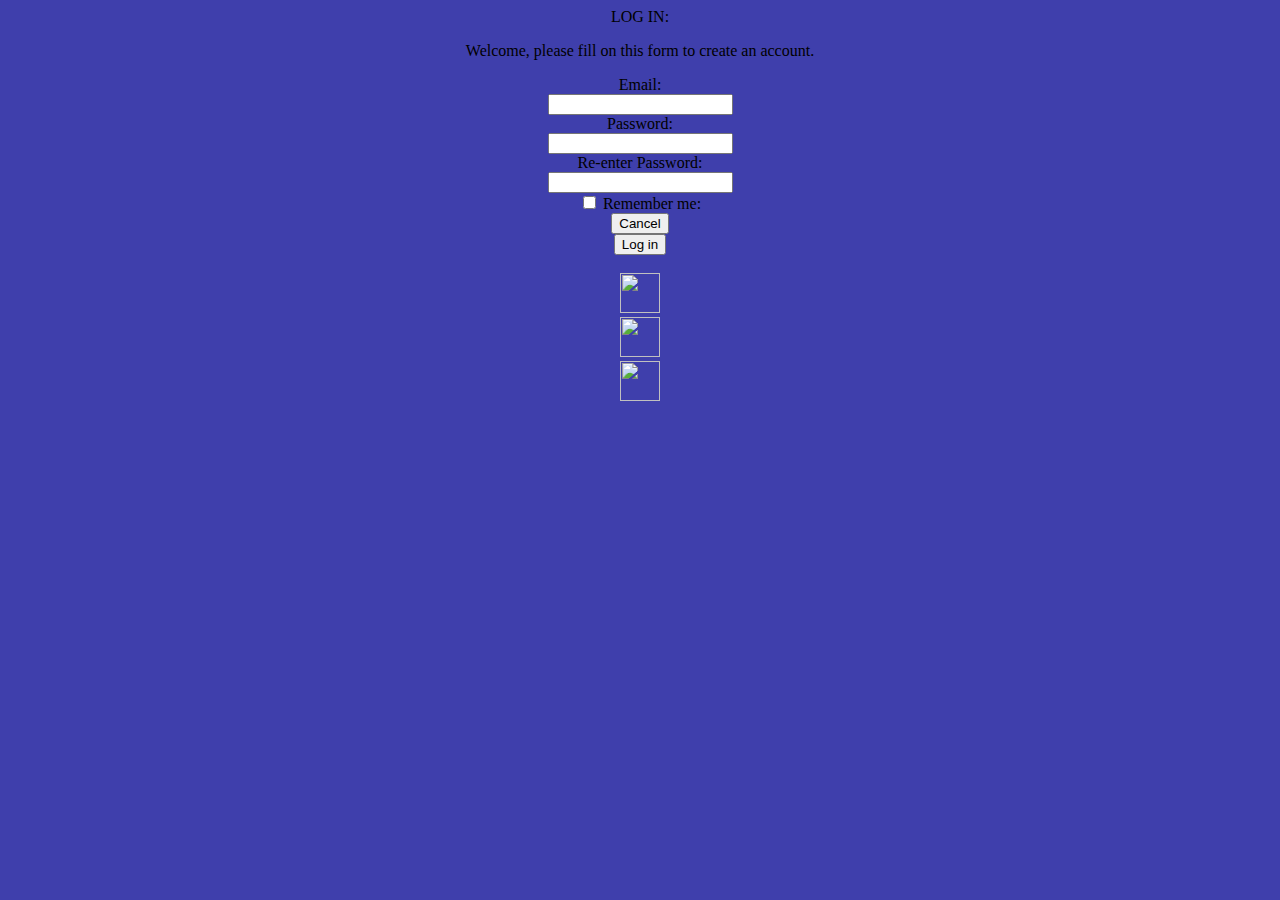
==== index.html @ c72bd5cc "Update and rename indexx.html to index.html" ====
<!DOCTYPE html>
<html>
<head>
    
    <link rel="stylesheet" href="style.css">
    <center>
        <body style="background: rgba(36, 36, 161, 0.877);"
        <h2 font style="font-family: Georgia, 'Times New Roman', Times, serif;"> LOG IN:</h2>
        <p> Welcome, please fill on this form to create an account.</p>
        <form>

            <label for="brent">Email:</label><br>
            <input type="text" id="name"></input><br>
            <label for="password">Password:</label><br>
            <input type="text" id="name"></input><br>
            <label for="brent">Re-enter Password:</label><br>
            <input type="text" id="name"></input><br>
            <input type="checkbox"Remember me="brent" name="marty">
            <label for="brent">Remember me:</label><br>
            <button type="press">Cancel</button><br>
            <button type="submit">Log in</button><br></br>
            
            <img src="c:\Users\shania\OneDrive\githuub.webp"width="40" height="40">
            <a href="https://github.com/"></a><br>
            <img src="c:\Users\shania\OneDrive\instagraam.webp"width="40" height="40">
            <a href="https://www.instagram.com/"></a><br>
            <img src="c:\Users\shania\OneDrive\faceboook.png"width="40" height="40">
            <a href="https://www.facebook.com/"></a><br>


        </center>
    </form>
    </head>
    </html>
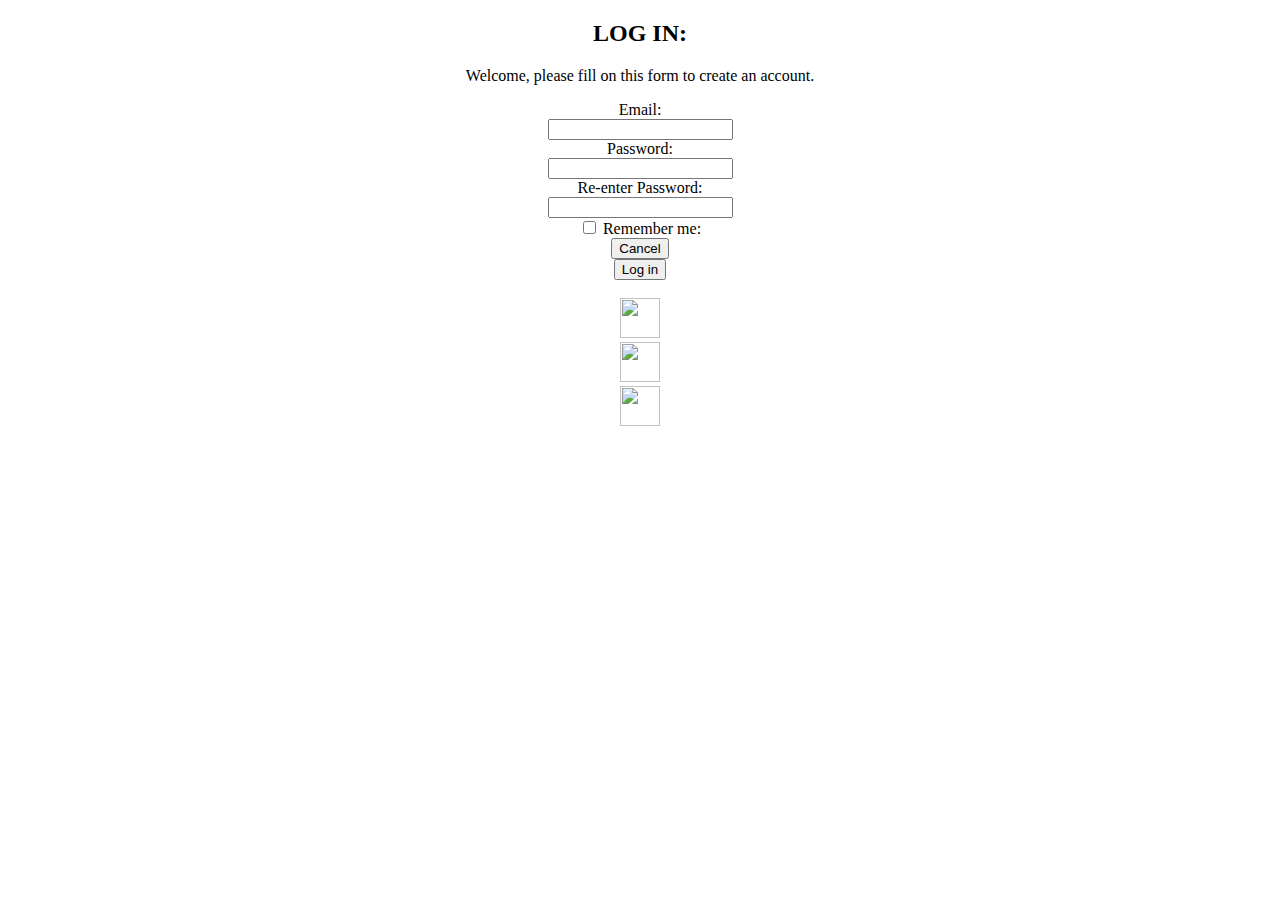
==== commit 63179486: "Update index.html" ====
--- a/index.html
+++ b/index.html
@@ -4,7 +4,7 @@
     
     <link rel="stylesheet" href="style.css">
     <center>
-        <body style="background: rgba(36, 36, 161, 0.877);"
+        <body background="luffy.png">
         <h2 font style="font-family: Georgia, 'Times New Roman', Times, serif;"> LOG IN:</h2>
         <p> Welcome, please fill on this form to create an account.</p>
         <form>
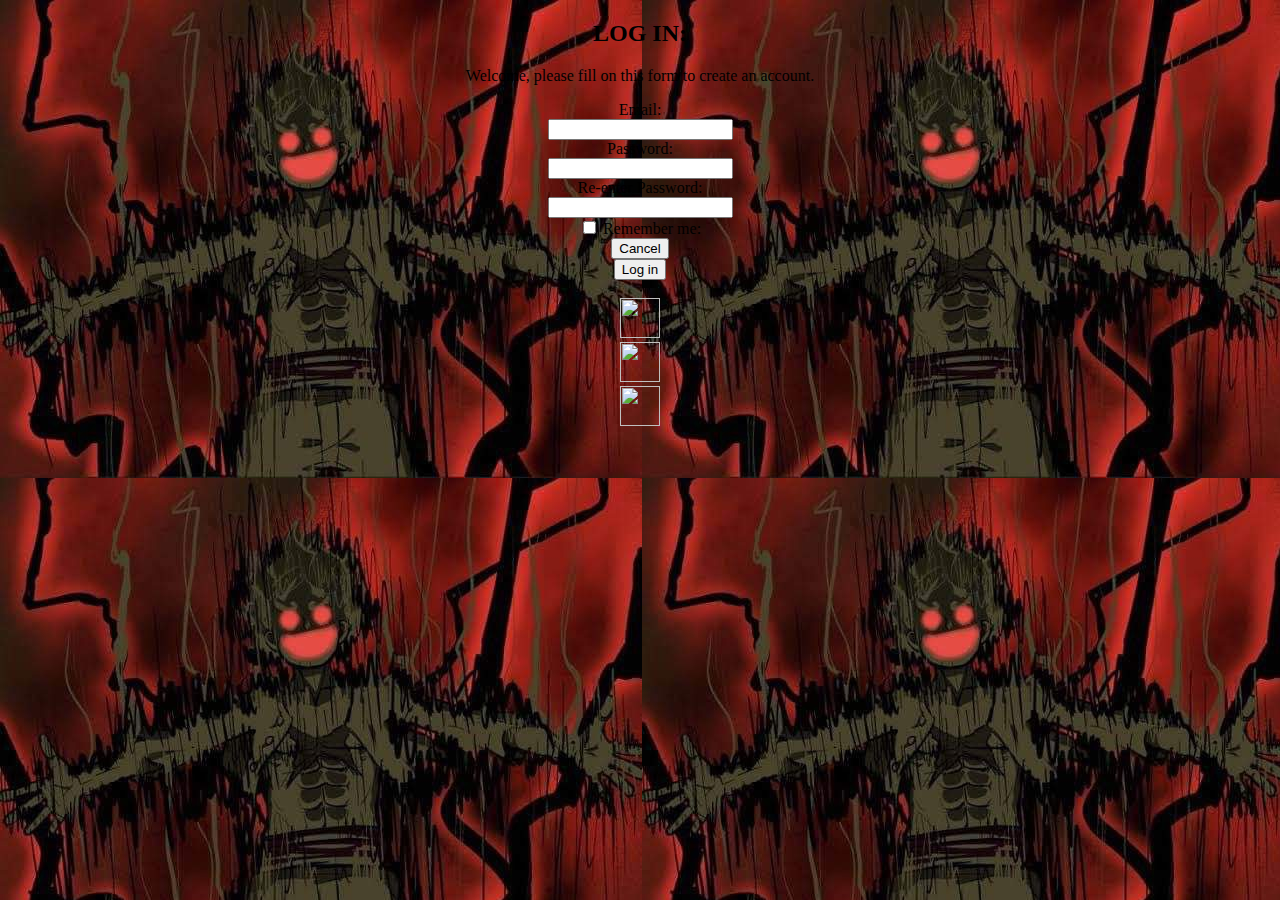
==== commit fa2d89d5: "index.html" ====
--- a/index.html
+++ b/index.html
@@ -4,7 +4,7 @@
     
     <link rel="stylesheet" href="style.css">
     <center>
-        <body background="luffy.png">
+        <body background="Luffy.png.JPG">
         <h2 font style="font-family: Georgia, 'Times New Roman', Times, serif;"> LOG IN:</h2>
         <p> Welcome, please fill on this form to create an account.</p>
         <form>
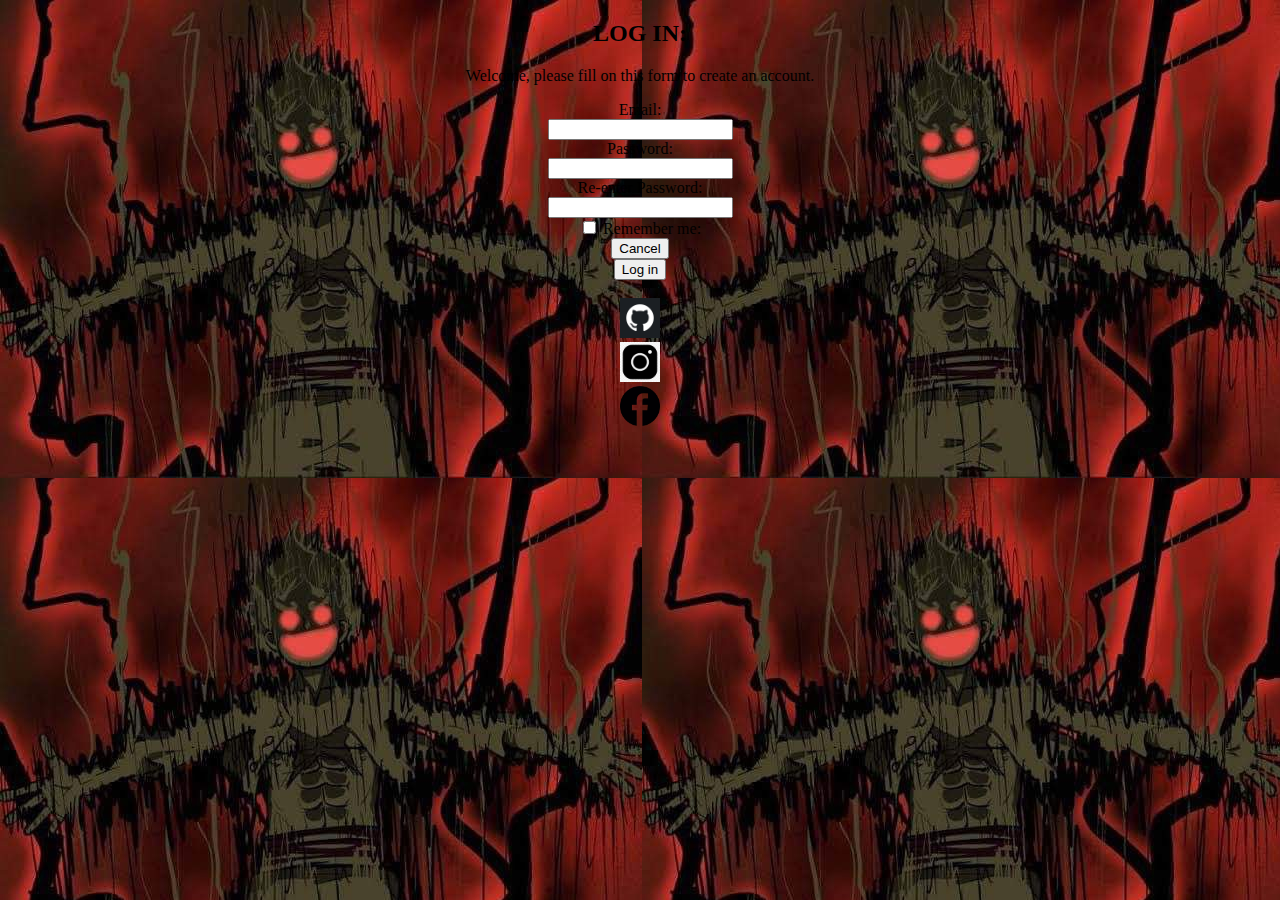
==== commit 3303a57f: "index.html" ====
--- a/index.html
+++ b/index.html
@@ -20,11 +20,11 @@
             <button type="press">Cancel</button><br>
             <button type="submit">Log in</button><br></br>
             
-            <img src="c:\Users\shania\OneDrive\githuub.webp"width="40" height="40">
+            <img src="githuub.webp" width="40" height="40">
             <a href="https://github.com/"></a><br>
-            <img src="c:\Users\shania\OneDrive\instagraam.webp"width="40" height="40">
+            <img src="instagraam.webp" width="40" height="40">
             <a href="https://www.instagram.com/"></a><br>
-            <img src="c:\Users\shania\OneDrive\faceboook.png"width="40" height="40">
+            <img src="faceboook.png" width="40" height="40">
             <a href="https://www.facebook.com/"></a><br>
 
 
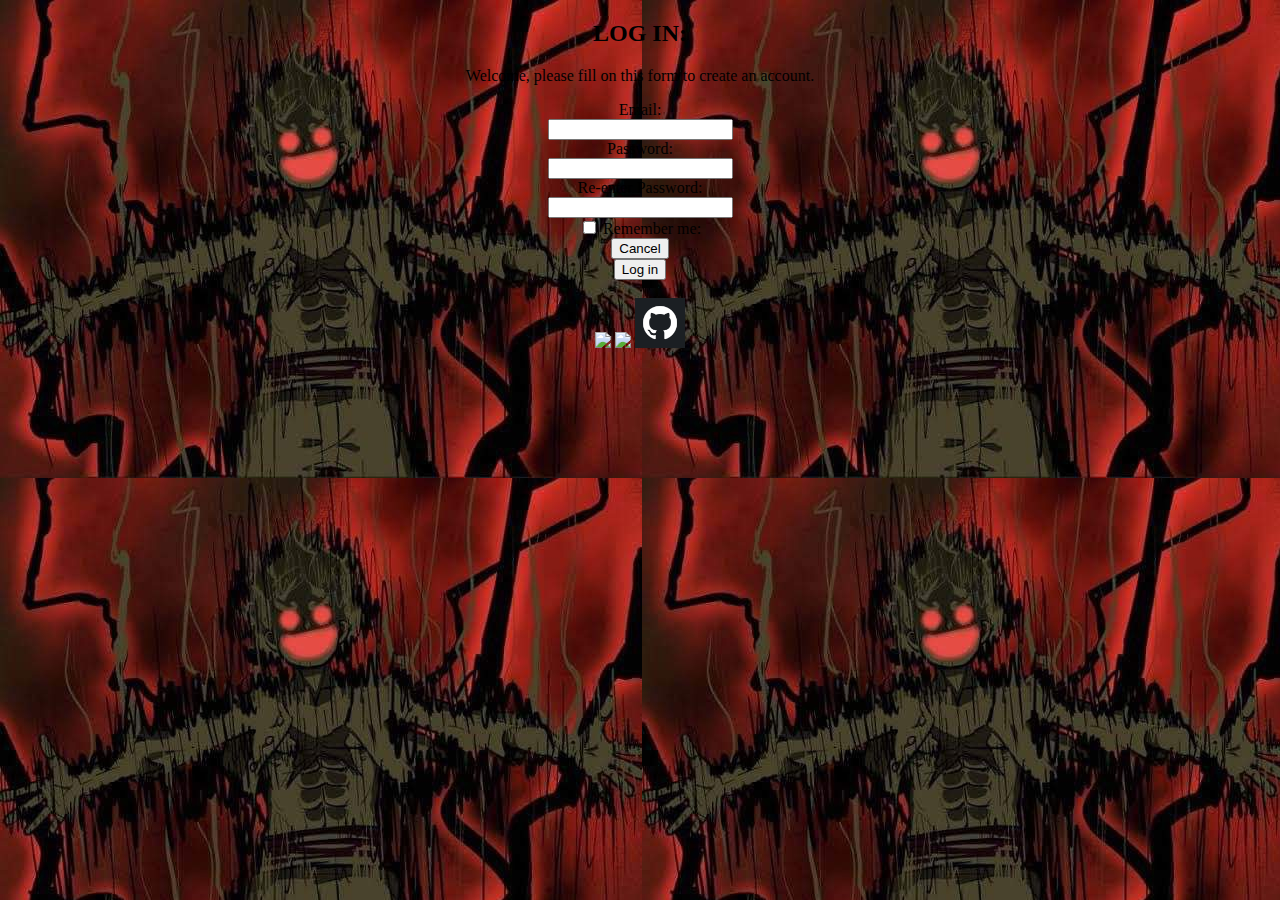
==== commit 5dde7e7e: "index.html" ====
--- a/index.html
+++ b/index.html
@@ -20,13 +20,9 @@
             <button type="press">Cancel</button><br>
             <button type="submit">Log in</button><br></br>
             
-            <img src="githuub.webp" width="40" height="40">
-            <a href="https://github.com/"></a><br>
-            <img src="instagraam.webp" width="40" height="40">
-            <a href="https://www.instagram.com/"></a><br>
-            <img src="faceboook.png" width="40" height="40">
-            <a href="https://www.facebook.com/"></a><br>
-
+            <a href="https://www.instagram.com"><img src="instagram.webp" width="50px"></a>
+            <a href="https://www.facebook.com"><img src="facebook.png" width="50px" ></a>
+            <a href="https://www.github.com"><img src="githuub.webp" width="50px"></a>
 
         </center>
     </form>
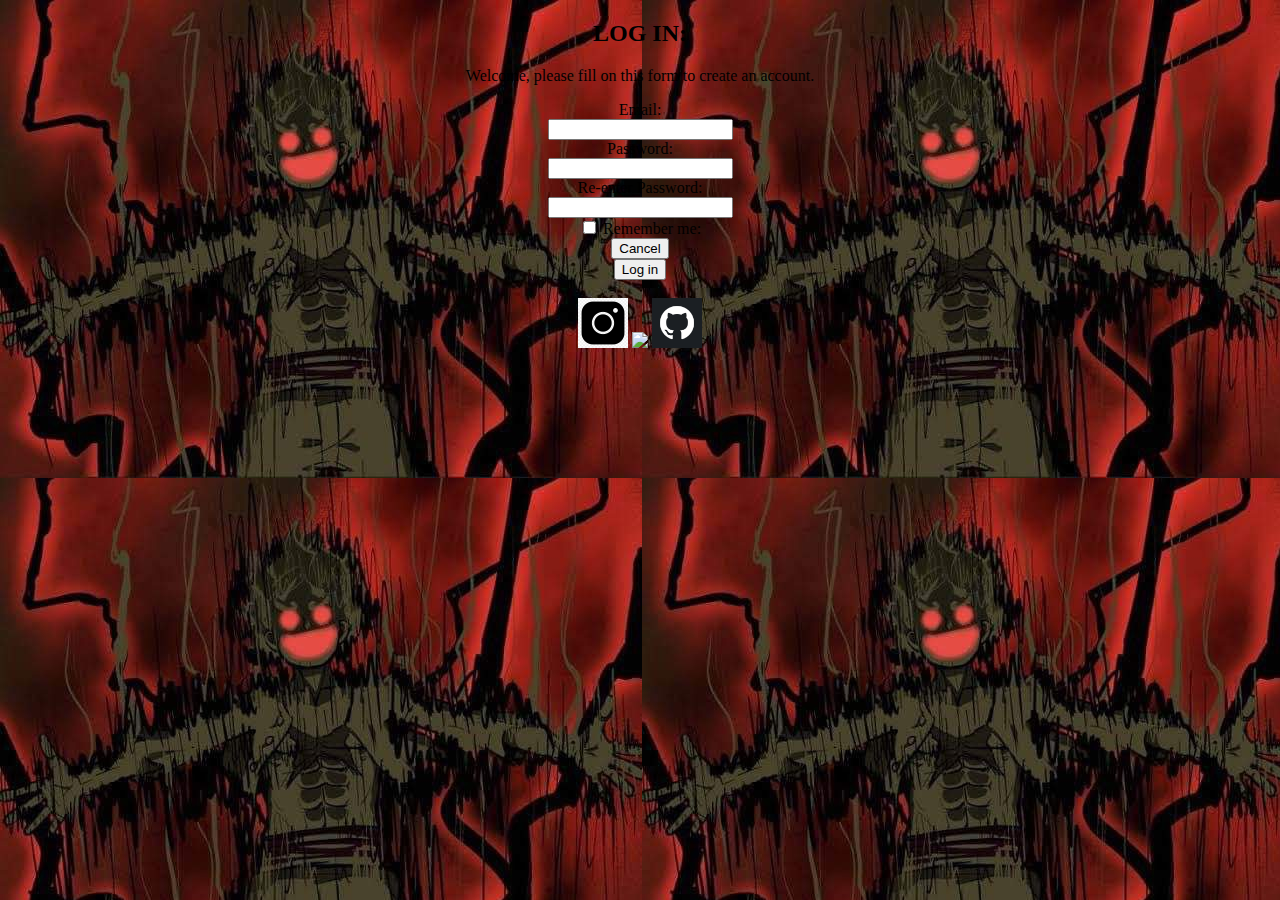
==== commit 7a3237ae: "index.html" ====
--- a/index.html
+++ b/index.html
@@ -22,7 +22,7 @@
             
             <a href="https://www.instagram.com"><img src="instagram.webp" width="50px"></a>
             <a href="https://www.facebook.com"><img src="facebook.png" width="50px" ></a>
-            <a href="https://www.github.com"><img src="githuub.webp" width="50px"></a>
+            <a href="https://www.github.com"><img src="github.webp" width="50px"></a>
 
         </center>
     </form>
